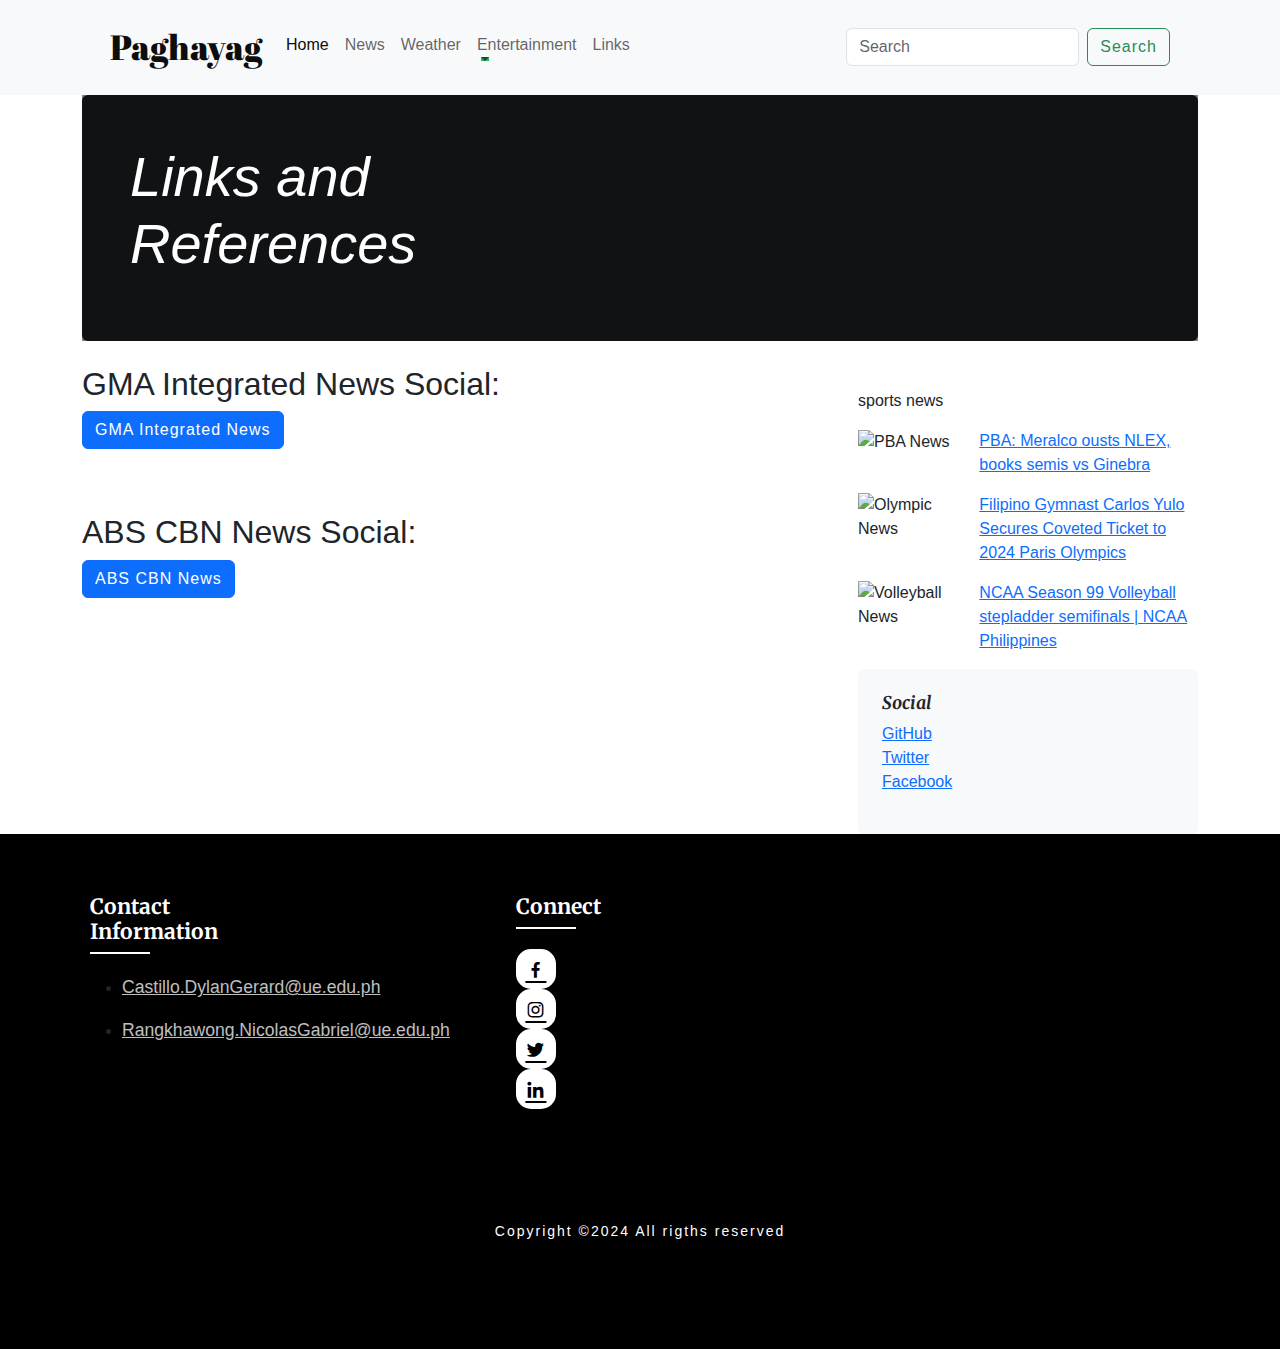
==== links.html @ 81ec5796 "Add files via upload" ====
<!doctype html>
<html lang="en">
  <head>

    <style>
        .background {
          position: relative;
          color: white; /* Ensure text is white to contrast the dark background */
        }
        .background::before {
          content: "";
          position: absolute;
          top: 0;
          left: 0;
          width: 100%;
          height: 100%;
          background-color: rgba(0, 0, 0, 0.5); /* Semi-transparent black overlay */
          z-index: 1;
        }
        .background > * {
          position: relative;
          z-index: 2;
        }
    </style>
        
    <meta charset="utf-8">
    <meta name="viewport" content="width=device-width, initial-scale=1">
    <title>Bloggging article</title>

    <!-- Bootstrap CSS -->
    <link href="https://cdn.jsdelivr.net/npm/bootstrap@5.3.3/dist/css/bootstrap.min.css" rel="stylesheet" integrity="sha384-QWTKZyjpPEjISv5WaRU9OFeRpok6YctnYmDr5pNlyT2bRjXh0JMhjY6hW+ALEwIH" crossorigin="anonymous">
    <link rel="stylesheet" href="style.css">
    <link rel="stylesheet"
        href="https://unpkg.com/boxicons@latest/css/boxicons.min.css">
  </head>

  <body>

    <!-- Headers -->
    <Header>
      <nav class="navbar navbar-expand-lg navbar-light bg-light px-5 py-3">
          <div class="container-fluid">
            <a class="navbar-brand paghayag" href="index.html">Paghayag</a>
            <button class="navbar-toggler" type="button" data-bs-toggle="collapse" data-bs-target="#navbarSupportedContent" aria-controls="navbarSupportedContent" aria-expanded="false" aria-label="Toggle navigation">
              <span class="navbar-toggler-icon"></span>
            </button>
            <div class="collapse navbar-collapse" id="navbarSupportedContent">
                <ul class="navbar-nav me-auto mb-2 mb-lg-0">
                    <li class="nav-item active">
                      <a class="nav-link active" aria-current="page" href="#">Home</a>
                    </li>
                    <li class="nav-item">
                      <a class="nav-link" href="index.html#local">News</a>
                    </li>
                    <li class="nav-item">
                      <a class="nav-link" href="index.html#weath">Weather</a>
                    </li>
                    <li class="nav-item dropdown">
                      <a class="nav-link dropdown-toggle" href="#" role="button" data-bs-toggle="dropdown" aria-expanded="false">
                        Entertainment
                      </a>
                      <ul class="dropdown-menu">
                        <li><a class="dropdown-item" href="index.html#showbi">Showbiz</a></li>
                        <li><a class="dropdown-item" href="index.html#entertain">Sports</a></li>
                      </ul>
                    </li>
                    <li class="nav-item">
                      <a class="nav-link" href="links.html">Links</a>
                    </li>
                  </ul>
              <form class="d-flex positioning" role="search">
                <input class="form-control me-2" type="search" placeholder="Search" aria-label="Search">
                <button class="btn btn-outline-success" type="submit">Search</button>
              </form>
            </div>
          </div>
      </nav>
  </header>
        <!-- End of Header -->
    </div>
    <!-- End of Headers -->
    
    <!-- Main Content -->
    <main class="container">
      <!-- Main Header -->
      <div class="background p-4 p-md-5 mb-4 text-white bg-dark rounded">
        <div class="col-md-6 px-0">
          <h1 class="display-4 fst-italic">Links and References</h1>
          
          </p>
        </div>
      </div>
      <!-- End of Main Header -->

      <!-- End of Featured Posts -->

      <div class="row g-5">

        <!-- Post -->
        <div class="col-md-8">
         

          
            <h2>GMA Integrated News Social:</h2>
            <p>
                <button type="button" class="btn btn-primary" data-bs-toggle="modal" data-bs-target="#exampleModal">
                    GMA Integrated News
                  </button>
                  
                  <!-- Modal -->
                  <div class="modal fade" id="exampleModal" tabindex="-1" aria-labelledby="exampleModalLabel" aria-hidden="true">
                    <div class="modal-dialog">
                      <div class="modal-content">
                        <div class="modal-header">
                          <h1 class="modal-title fs-5" id="exampleModalLabel">Confirmation</h1>
                          <button type="button" class="btn-close" data-bs-dismiss="modal" aria-label="Close"></button>
                        </div>
                        <div class="modal-body">
                          You are about to be redirected to the website of GMA News 
                        </div>
                        <div class="modal-footer">
                          <button type="button" class="btn btn-secondary" data-bs-dismiss="modal">Close</button>
                          <a  href="https://www.gmanetwork.com/news/"><button type="button" class="btn btn-primary">Go to GMA News</button></a>
                        </div>
                      </div>
                    </div>
                  </div>
            </p>

            <br><br>

            <h2>ABS CBN News Social:</h2>
            <p>
                <button type="button" class="btn btn-primary" data-bs-toggle="modal" data-bs-target="#ABSCBNModal">
                    ABS CBN News
                  </button>
                  
                  <!-- Modal -->
                  <div class="modal fade" id="ABSCBNModal" tabindex="-1" aria-labelledby="exampleModalLabel" aria-hidden="true">
                    <div class="modal-dialog">
                      <div class="modal-content">
                        <div class="modal-header">
                          <h1 class="modal-title fs-5" id="exampleModalLabel">Confirmation</h1>
                          <button type="button" class="btn-close" data-bs-dismiss="modal" aria-label="Close"></button>
                        </div>
                        <div class="modal-body">
                          You are about to be redirected to the website of ABS CBN News 
                        </div>
                        <div class="modal-footer">
                          <button type="button" class="btn btn-secondary" data-bs-dismiss="modal">Close</button>
                          <a  href="https://news.abs-cbn.com/"><button type="button" class="btn btn-primary">Go to ABS CBN News</button></a>
                        </div>
                      </div>
                    </div>
                  </div>
            </p>
          </div>
        <!-- End of Post -->

        <!-- Sidebar -->
        <div class="col-md-4">
            <!-- Sports News Section -->
            <div class="trending mt-4">
              <div class="section-title">
                <span>sports news</span>
              </div>
  
              <div class="row mt-3">
                <div class="col-4">
                  <img class="thumb img-fluid" src="./medias/PBA-Images14-6-2048x1187.jpg" alt="PBA News">
                </div>
                <div class="col-8">
                  <a href="pbanews.html">PBA: Meralco ousts NLEX, books semis vs Ginebra</a>
                </div>
              </div>
  
              <div class="row mt-3">
                <div class="col-4">
                  <img class="thumb img-fluid" src="./medias/olympicn.jpg" alt="Olympic News">
                </div>
                <div class="col-8">
                  <a href="olympic_sub.html">Filipino Gymnast Carlos Yulo Secures Coveted Ticket to 2024 Paris Olympics</a>
                </div>
              </div>
  
              <div class="row mt-3">
                <div class="col-4">
                  <img class="thumb img-fluid" src="./medias/letran.jpg" alt="Volleyball News">
                </div>
                <div class="col-8">
                  <a href="volleybal_sub.html">NCAA Season 99 Volleyball stepladder semifinals | NCAA Philippines</a>
                </div>
              </div>
            </div>
            <!-- End of Sports News Section -->
  
            <!-- Social Links Section -->
            <div class="p-4 mt-3 bg-light rounded">
              <h4 class="fst-italic">Social</h4>
              <ol class="list-unstyled">
                <li><a href="#">GitHub</a></li>
                <li><a href="#">Twitter</a></li>
                <li><a href="#">Facebook</a></li>
              </ol>
            </div>
            <!-- End of Social Links Section -->
          </div>
        <!-- End of Sidebar -->
      </div>
    </main>
    <!-- End of Main Content -->

    <!-- Footer -->
    <section id="contacts">
      <div class="footer">
          <div class="main">
              <div class="row">
                  
                  
                  <div class="list col-sm-4 col-lg-4 col-xxl-4">
                      <h4>Contact Information</h4>
                      <ul>
                          <li><a href="#">Castillo.DylanGerard@ue.edu.ph</a></li>
                          <li><a href="#">Rangkhawong.NicolasGabriel@ue.edu.ph</a></li>
                      </ul>
                  </div>

              </div>

              <div class="row">

                  

              </div>
                     
                      <div class="row">
                          <div class="list col-sm-4 col-lg-4 col-xxl-4">
                              <h4>Connect</h4>
                              <div class="social">
                                  <a href="#"><i class='bx bxl-facebook' ></i></a>
                                  <a href="#"><i class='bx bxl-instagram' ></i></a>
                                  <a href="#"><i class='bx bxl-twitter'></i></a>
                                  <a href="#"><i class='bx bxl-linkedin'></i></a>
                              </div>
                          </div>
                      </div>
              </div>
              </div>
          </div>
      </div>

      <div class="end-text">
          <p>Copyright ©2024 All rigths reserved</p>
      </div>
  </section>
    <!-- End of Footer -->
<script>const myModal = document.getElementById('myModal')
    const myInput = document.getElementById('myInput')
    
    myModal.addEventListener('shown.bs.modal', () => {
      myInput.focus()
    })</script>
    <script src="https://cdn.jsdelivr.net/npm/bootstrap@5.3.3/dist/js/bootstrap.bundle.min.js" integrity="sha384-YvpcrYf0tY3lHB60NNkmXc5s9fDVZLESaAA55NDzOxhy9GkcIdslK1eN7N6jIeHz" crossorigin="anonymous"></script>
  </body>
</html>
---- style.css ----
@import url("https://fonts.googleapis.com/css2?family=Poppins:wght@100;200;300;400;500;600;700;800;900&display=swap");
@import url('https://fonts.googleapis.com/css2?family=Abril+Fatface&family=Amaranth:ital,wght@0,400;0,700;1,400;1,700&family=DM+Serif+Display:ital@0;1&family=Domine:wght@400..700&family=Gabriela&family=IBM+Plex+Serif:ital,wght@0,100;0,200;0,300;0,400;0,500;0,600;0,700;1,100;1,200;1,300;1,400;1,500;1,600;1,700&family=Inter&family=Kanit:ital,wght@0,100;0,200;0,300;0,400;0,500;0,600;0,700;0,800;0,900;1,100;1,200;1,300;1,400;1,500;1,600;1,700;1,800;1,900&family=Lobster+Two:ital,wght@0,400;0,700;1,400;1,700&family=Merriweather&family=PT+Serif+Caption:ital@0;1&family=Poppins:ital,wght@0,100;0,200;0,300;0,400;0,500;0,600;0,700;0,800;0,900;1,100;1,200;1,300;1,400;1,500;1,600;1,700;1,800;1,900&family=Roboto&family=Roboto+Serif:ital,opsz,wght@0,8..144,100..900;1,8..144,100..900&family=Share+Tech+Mono&family=Ubuntu:ital,wght@0,300;0,400;0,500;0,700;1,300;1,400;1,500;1,700&family=Work+Sans:ital,wght@0,100..900;1,100..900&display=swap');
* {
    margin: 0;
    padding: 0;
    box-sizing: border-box;
}

h1{
    font-size: 4.5vw;
}

h3 {
    font-family: 'Merriweather', serif;
    font-size: 1.3rem;
    font-weight: 700;
}

h4 {
    font-size: 1.1rem;
    font-family: 'Merriweather', serif;
    font-weight: 700;
    word-spacing: 0.4vw;
}

h6 {
    font-size: 0.9rem;
    font-weight: 700;
    color: #6caa7f;
}

p {
   font-size: 1rem;
   font-family: 'Karla', sans-serif;
   line-height: 1.5rem;
}

button {
    background: #6caa7f;
    border-style: none;
    padding: 0.7rem 1.3rem;
    font-size: 0.9rem;
    font-weight: 700;
    letter-spacing: 1px;
    color: #fff;
}

hr {
    background: #27ae60;
    color: #27ae60;
    height: 0.07rem;
}

/* Body */

body {
    font-family: 'Montserrat', sans-serif;
}

/* Carousel */

.banner {
    width: 100%;
    background-color: white;
    padding: 120px 0;
}
.banner .b-content h1 {
    font-size: 66px;
    font-weight: bold;
    color: #000;
    margin-bottom: 32px;
}

.banner .b-content p {
    font-size: 15px;
    font-weight: 300;
    color: #000;
    margin-bottom: 46px;
    line-height: 1.8;
}

.banner .b-content .theme-btn {
    width: 160px;
    background-color: #ff3368;
    display: inline-block;
    height: 60px;
    text-align: center;
    line-height: 60px;
    font-size: 15px;
    color: white;
    text-transform: uppercase;
    font-weight: 600;
    border-radius: 5px;
    background-image: linear-gradient(16deg, #ff005a, 0%, #ff5d2d 84%, #ffba00 100%);
}

.banner .b-content .theme-btn:hover {
    background-image: linear-gradient(16deg, #ff005a, 0%, #ff5d2d 64%, #ffba00 100%);
}

.owl-nav {
    display: flex;
    flex-direction: row-reverse;
    display: inline-block;
    background-color: #fff;
    padding: 24px 64px;
    position: absolute;
    bottom: -120px;
    right: -60px;

}
.owl-theme .owl-nav [class*=owl-]:hover {
    background-color: white;
    color: black;
}

.owl-next span{
    border-radius: 0;
    border-right: 2px solid black;
    padding-right: 12px;
}

.owl-dots {
    display: none;
}


/* Nav */
header{
    position: sticky;
    top: 0px;
    z-index: 999;
    opacity: 0.95;
}

header .navbar .navbar-nav .nav-link::after {
    content: "";
    display: block;
    width: 0;
    height: 2px;
    background: #27ae60;
    transition: width 0.3s;
}

header .navbar .navbar-nav .nav-link:hover::after {
    width: 60%;
    height: 2px;
    background: #27ae60;
    transition: width 0.3s;
    border-bottom: 2px solid #27ae60;
}

.paghayag{
    font-family: "Abril Fatface", Verdana, Geneva, Tahoma, sans-serif;
    font-size: 35px;
    padding-left: 50px;
}

.positioning{
    padding-right: 50px;
}

/* Featured */

.featured .row .one {
    height: 300px;
}

.featured .row .one img{
    width: 100%;
    height: 100%;
    object-fit: cover;
    background-size: cover;
    box-sizing: border-box;
}

.featured .row .one .text {
    background: rgba(0, 0, 0, 0.5);
    width: 100%;
    height: 100%;
    position: relative;
    bottom: 0;
}

.featured .row .one .text .p {
    letter-spacing: 0.2rem;
    line-height: 2px;
}

.featured .row .one .text a {
    text-decoration: none;
    border-style: none;
    color: #fff;
    font-size: 0.9rem;
}

.featured .row .one .text a::after{
    content: "";
    display: block;
    width: 30%;
    height: 2px;
    background: #2ecc71;
}


/* Newsletter */

.newsletter{
    display: flex;
    flex-wrap: wrap;
    align-items: center;
    justify-content: space-between;
    grid-gap: 3rem;
    margin: 80px 110px;
    
}

section .newsletter{
    right: -60px;
}
.news-text h2{
    font-size: 3rem;
    margin-bottom: 5px;
}
.news-text p{
    font-size: 1.1rem;
    color: #5a7184;
    line-height: 30px;
}
.newsletter form{
    max-width: 100%;
    width: 450px;
    position: relative;
}
.newsletter form input:first-child{
    display: inline-block;
    width: 100%;
    padding: 20px 150px 20px 30px;
    box-shadow: 5px 10px 30px rgb(85, 85, 85 / 20%);
    outline: none;
    border: none;
    border-radius: 15px;
}
.newsletter form input:last-child{
    display: inline-block;
    position: absolute;
    outline: none;
    border: none;
    padding: 14px 30px;
    border-radius: 15px;
    background: #27ae60;
    color: #fff;
    top: 6px;
    right: 6px;
    cursor: pointer;
}


.weather3{
    padding-bottom: 15px;
}

/* Footer */
#contacts{
    background: #000;
}
.main{
    display: flex;
    flex-wrap: wrap;
}
.footer{
    padding:  20px 0;
}
.list{
    margin-top: 40px;
    margin-left: 90px;
    width: 25%;
}
.list h4{
    font-size: 21px;
    color: white;
    margin-bottom: 30px;
    position: relative;
}
.list h4::before{
    content: "";
    position: absolute;
    height: 2px;
    width: 60px;
    left: 0;
    bottom: -10px;
    background: white;
}
.list ul li:not(:last-child) {
    margin-bottom: 16px;
}
.list ul li a{
    color: #ffffffbf;
    font-size: 1.1rem;
    display: block;
    transition: .3s;
}
.list ul li a:hover{
    color: white;
    transform: translateX(14px);
}
.social a{
    height: 40px;
    width: 40px;
    background: white;
    color: black;
    display: inline-flex;
    align-items: center;
    justify-content: center;
    font-size: 21px;
    border-radius: 15px;
    transition: .3s;
    margin-right: 10px;
}
.list .social a:hover{
    transform: scale(1.1);
}
.end-text{
    text-align: center;
    padding: 90px 0px;
}
.end-text p{
    color: white;
    font-size: 14px;
    letter-spacing: 2px;
}

.hov1:hover{
cursor: pointer;
scale: 1.01;
}


.notext{
    text-decoration: none;
    font-size: 20px;
}
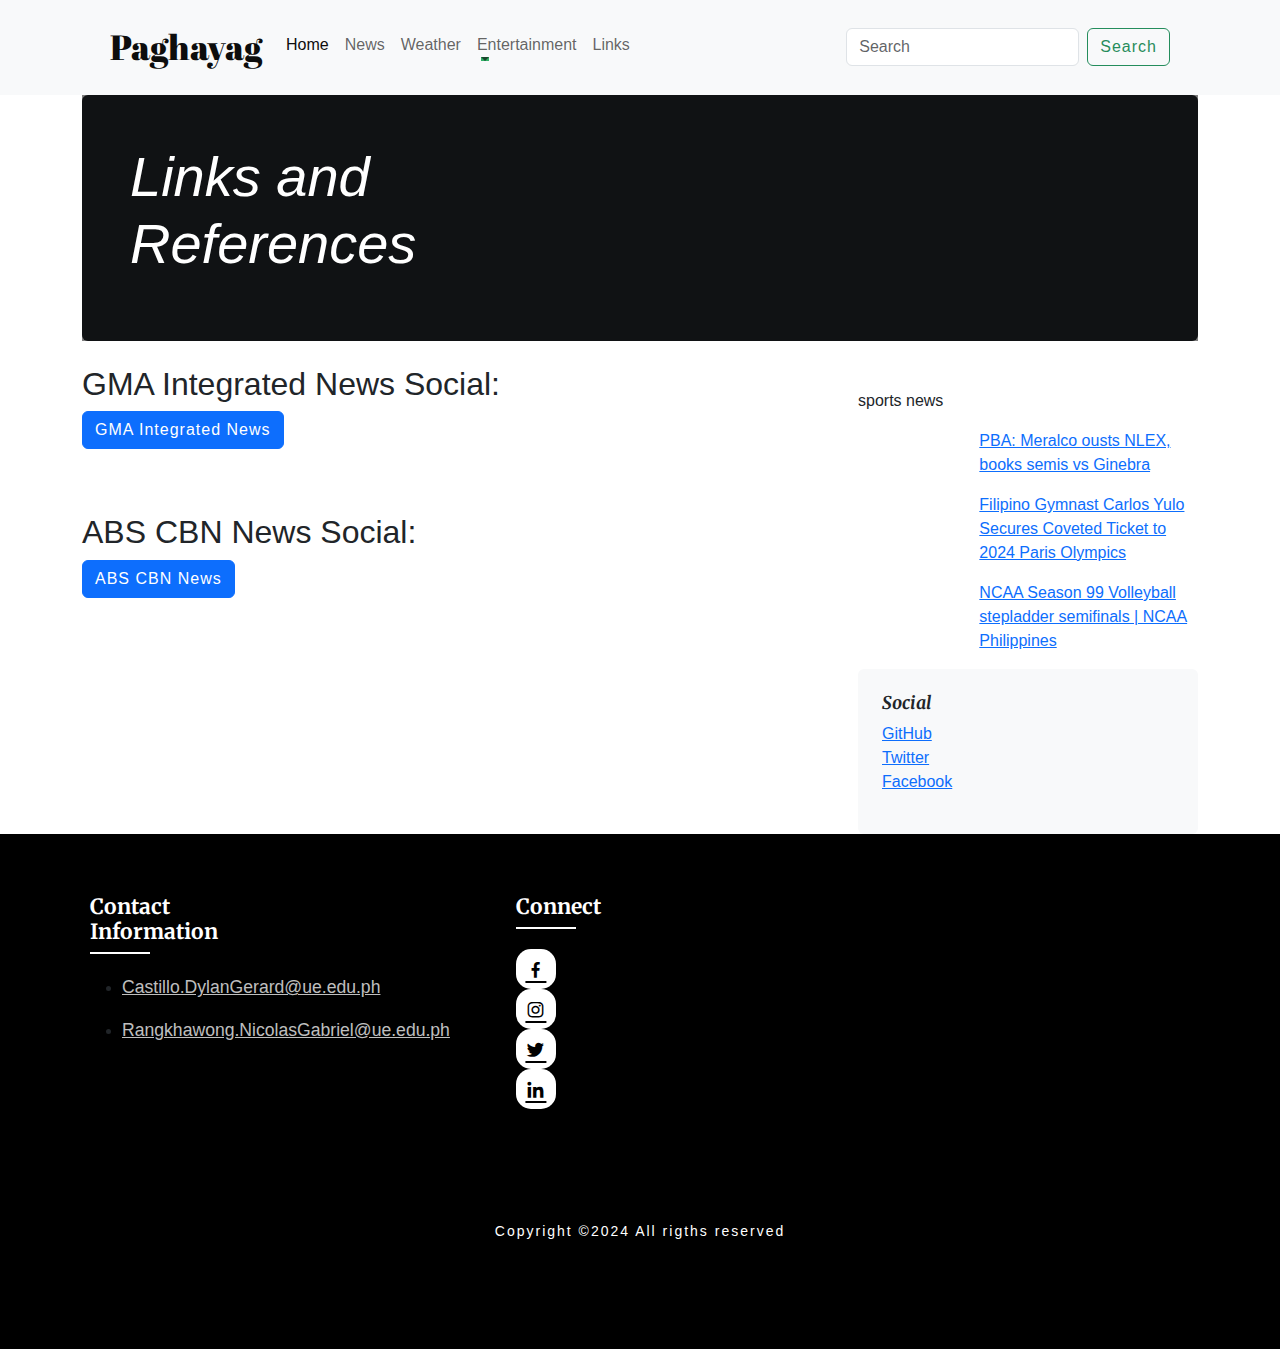
==== commit 76271616: "Update links.html" ====
--- a/links.html
+++ b/links.html
@@ -167,7 +167,7 @@
   
               <div class="row mt-3">
                 <div class="col-4">
-                  <img class="thumb img-fluid" src="./medias/PBA-Images14-6-2048x1187.jpg" alt="PBA News">
+                  
                 </div>
                 <div class="col-8">
                   <a href="pbanews.html">PBA: Meralco ousts NLEX, books semis vs Ginebra</a>
@@ -176,7 +176,7 @@
   
               <div class="row mt-3">
                 <div class="col-4">
-                  <img class="thumb img-fluid" src="./medias/olympicn.jpg" alt="Olympic News">
+                 
                 </div>
                 <div class="col-8">
                   <a href="olympic_sub.html">Filipino Gymnast Carlos Yulo Secures Coveted Ticket to 2024 Paris Olympics</a>
@@ -185,7 +185,7 @@
   
               <div class="row mt-3">
                 <div class="col-4">
-                  <img class="thumb img-fluid" src="./medias/letran.jpg" alt="Volleyball News">
+                  
                 </div>
                 <div class="col-8">
                   <a href="volleybal_sub.html">NCAA Season 99 Volleyball stepladder semifinals | NCAA Philippines</a>
@@ -262,4 +262,4 @@
     })</script>
     <script src="https://cdn.jsdelivr.net/npm/bootstrap@5.3.3/dist/js/bootstrap.bundle.min.js" integrity="sha384-YvpcrYf0tY3lHB60NNkmXc5s9fDVZLESaAA55NDzOxhy9GkcIdslK1eN7N6jIeHz" crossorigin="anonymous"></script>
   </body>
-</html>+</html>
